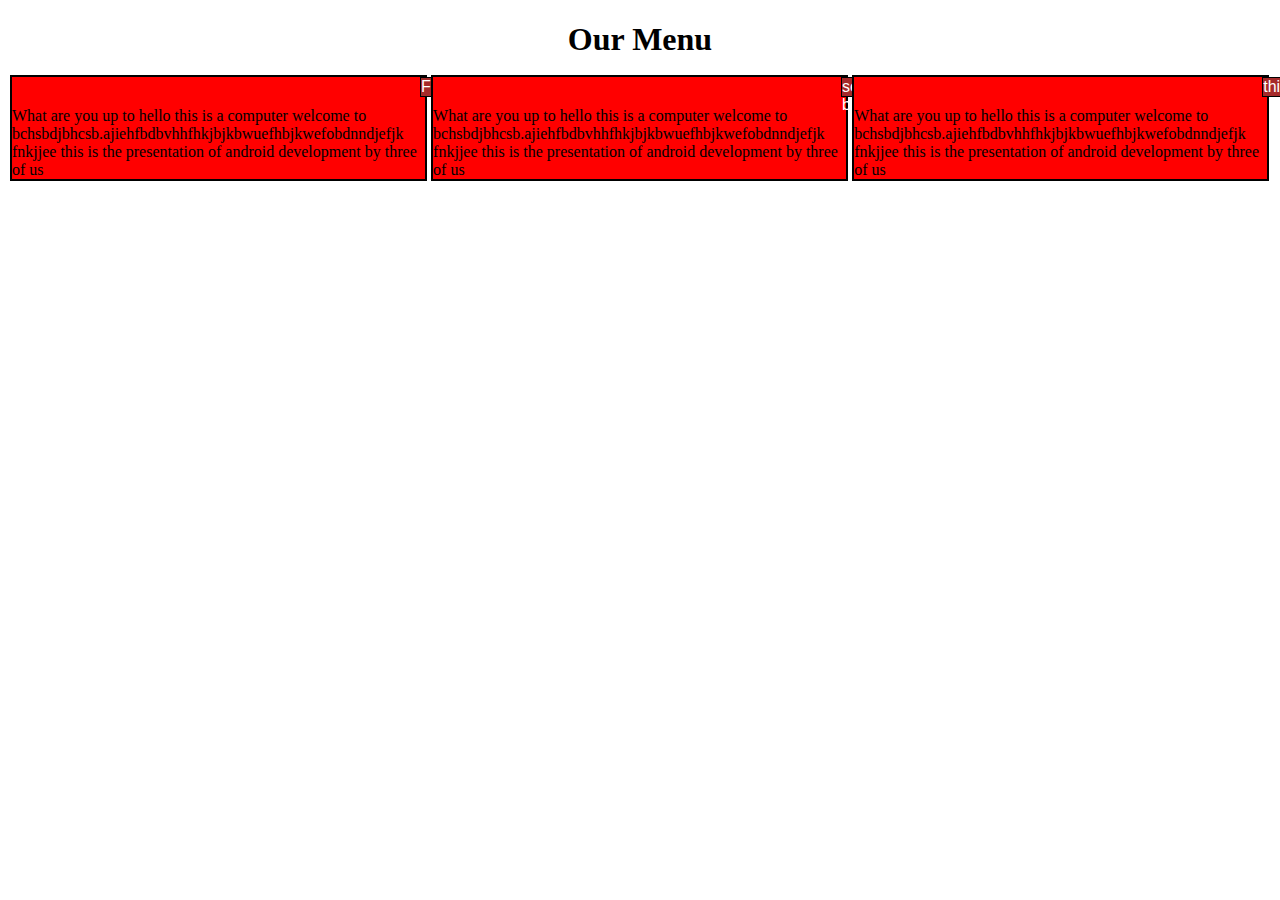
==== module2_solution/index.html @ 66776172 "My first assignment" ====
<!DOCTYPE html>
<html>
<head>
	<meta charset="utf-8">
	<meta name="viewpoint" content="width=device-width, initial-scale=1">
	<title>Module2 assignemnt</title>
	<link rel="stylesheet" type="text/css" href="style.css">
</head>
<body>
<h1>Our Menu</h1>
<div class="row">
	<div class="col-lg-4 col-md-6 col-sm-12"><p>First box</p>
	What are you up to hello this is a computer welcome to bchsbdjbhcsb.ajiehfbdbvhhfhkjbjkbwuefhbjkwefobdnndjefjk
	fnkjjee this is the presentation of android development by three of us</div>
	<div class="col-lg-4 col-md-6 col-sm-12"><p>second box</p>
	What are you up to hello this is a computer welcome to bchsbdjbhcsb.ajiehfbdbvhhfhkjbjkbwuefhbjkwefobdnndjefjk
	fnkjjee this is the presentation of android development by three of us</div>
	<div class="col-lg-4 col-md-6 col-sm-12"><p>third box</p>
	What are you up to hello this is a computer welcome to bchsbdjbhcsb.ajiehfbdbvhhfhkjbjkbwuefhbjkwefobdnndjefjk
	fnkjjee this is the presentation of android development by three of us</div>
	
</div>
</body>
</html>
---- module2_solution/style.css ----
*{
	box-sizing: border-box;
}
*{
			box-sizing: border-box;
		}
		body{
			text-align: left;
		}
		h1{
			margin-bottom: 15px;
			text-align: center;
		}
		p{
			border: 1px solid black;
			background-color: #A52A2A;
			width: 18%;
			height: 20px;
			margin: 0 0 10px 408px;
			font-family: Helvetica;
			color:white;
			object-position: all;
		}
		.p1{
			background-color: green;
			width:80%;
			margin: 5px;
			height: 150px;
		}
		.row{
			width: 100%;

		}
		@media(min-width: 992px){
			.col-lg-1, .col-lg-2, .col-lg-3, .col-lg-4, .col-lg-5, .col-lg-6, .col-lg-7, .col-lg-8, .col-lg-9, .col-lg-10, .col-lg-11, .col-lg-12{
				float:left;
				border: 2px solid black;
				margin:2px;
	
			}
			.col-lg-1{
				width: 8.33%;
			}
			.col-lg-2{
				width: 16.66%;
			}
			.col-lg-3{
				width: 25%;
			}
			.col-lg-4{
				width: 33%;
				background-color: red;
			}
			.col-lg-5{
				width: 41.66%;
			}
			.col-lg-6{
				width: 50%;
				background-color: red;
			}
			.col-lg-7{
				width: 58.33%;
			}
			.col-lg-8{
				width: 66.66%;
			}
			.col-lg-9{
				width: 74.99%;
			}
			.col-lg-10{
				width: 83.33%;
			}
			.col-lg-11{
				width: 91.66%;
			}
			.col-lg-12{
				width: 100%;
			}
		}		
			@media(min-width: 768px and max-width: 991px){
			.col-md-1, .col-md-2, .col-md-3, .col-md-4, .col-md-5, .col-md-6, .col-md-7, .col-md-8, .col-md-9, .col-md-10, .col-md-11, .col-md-12{
				float:left;
				border: 1px solid green;
			}
			.col-md-1{
				width: 8.33%;
			}
			.col-md-2{
				width: 16.66%;
			}
			.col-md-3{
				width: 25%;
			}
			.col-md-4{
				width: 33%;
				background-color: red;
			}
			.col-md-5{
				width: 41.66%;
			}
			.col-md-6{
				width: 50%;
				background-color: red;
			}
			.col-md-7{
				width: 58.33%;
			}
			.col-md-8{
				width: 66.66%;
			}
			.col-md-9{
				width: 74.99%;
			}
			.col-md-10{
				width: 83.33%;
			}
			.col-md-11{
				width: 91.66%;
			}
			.col-md-12{
				width: 100%;
		}
	}
	@media(max-width: 767px){
			.col-sm-1, .col-sm-2, .col-sm-3, .col-sm-4, .col-sm-5, .col-sm-6, .col-sm-7, .col-sm-8, .col-sm-9, .col-sm-10, .col-sm-11, .col-sm-12{
				float:left;
				border: 1px solid green;
			}
			.col-sm-1{
				width: 8.33%;
			}
			.col-sm-2{
				width: 16.66%;
			}
			.col-sm-3{
				width: 25%;
			}
			.col-sm-4{
				width: 33%;
				background-color: red;
			}
			.col-sm-5{
				width: 41.66%;
			}
			.col-sm-6{
				width: 50%;
				background-color: red;
			}
			.col-sm-7{
				width: 58.33%;
			}
			.col-sm-8{
				width: 66.66%;
			}
			.col-sm-9{
				width: 74.99%;
			}
			.col-sm-10{
				width: 83.33%;
			}
			.col-sm-11{
				width: 91.66%;
			}
			.col-sm-12{
				width: 100%;
				background-color: red;
		}
	}
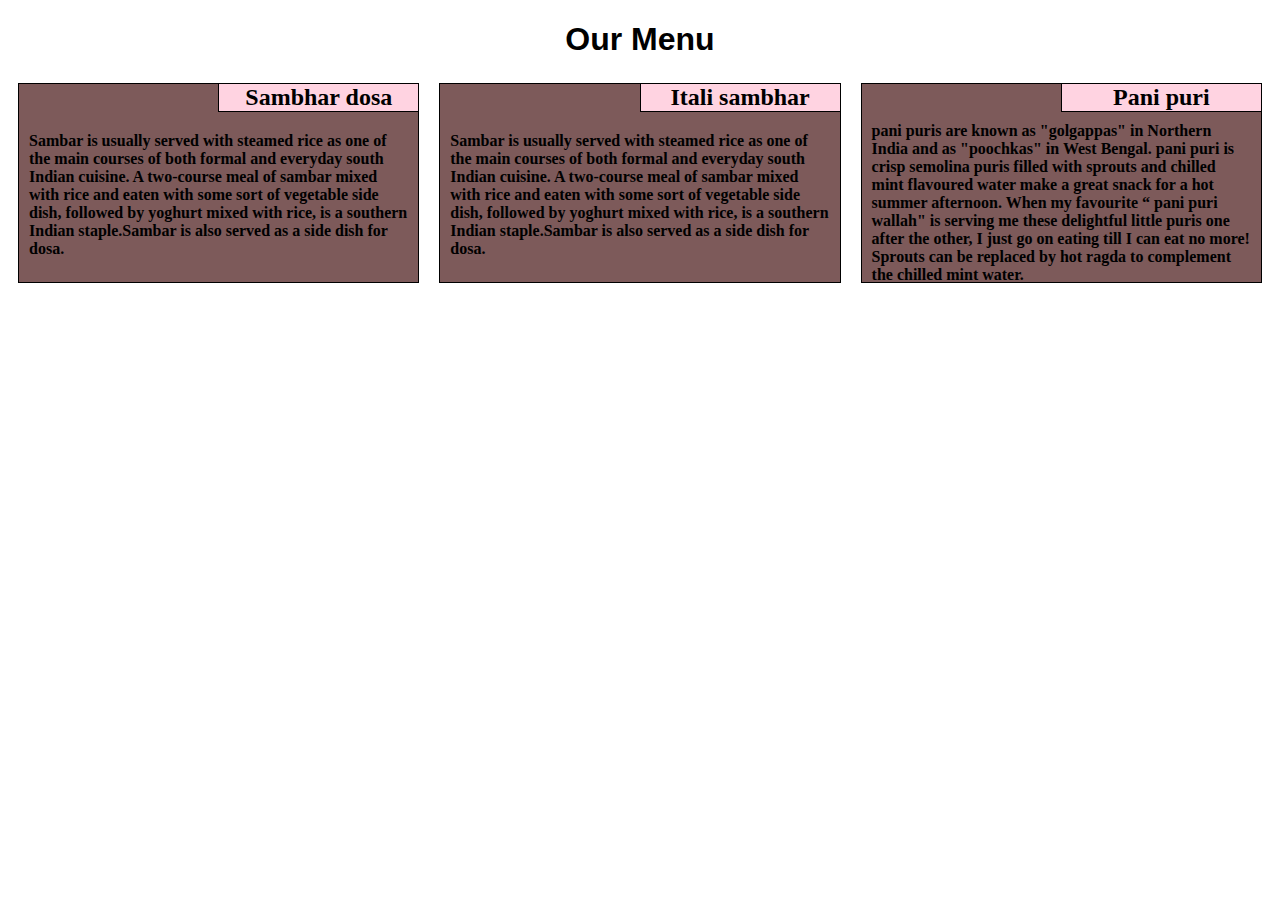
==== commit d138ae65: "Commmitted" ====
--- a/module2_solution/index.html
+++ b/module2_solution/index.html
@@ -1,24 +1,32 @@
 <!DOCTYPE html>
 <html>
 <head>
-	<meta charset="utf-8">
-	<meta name="viewpoint" content="width=device-width, initial-scale=1">
-	<title>Module2 assignemnt</title>
-	<link rel="stylesheet" type="text/css" href="style.css">
+  <meta charset="utf-8">
+  <meta name="viewport" content="width=device-width, initial-scale=1">
+  <title>Coursera module 2 solution</title>
+  <link rel="stylesheet" type="text/css" href="style.css">
 </head>
 <body>
 <h1>Our Menu</h1>
 <div class="row">
-	<div class="col-lg-4 col-md-6 col-sm-12"><p>First box</p>
-	What are you up to hello this is a computer welcome to bchsbdjbhcsb.ajiehfbdbvhhfhkjbjkbwuefhbjkwefobdnndjefjk
-	fnkjjee this is the presentation of android development by three of us</div>
-	<div class="col-lg-4 col-md-6 col-sm-12"><p>second box</p>
-	What are you up to hello this is a computer welcome to bchsbdjbhcsb.ajiehfbdbvhhfhkjbjkbwuefhbjkwefobdnndjefjk
-	fnkjjee this is the presentation of android development by three of us</div>
-	<div class="col-lg-4 col-md-6 col-sm-12"><p>third box</p>
-	What are you up to hello this is a computer welcome to bchsbdjbhcsb.ajiehfbdbvhhfhkjbjkbwuefhbjkwefobdnndjefjk
-	fnkjjee this is the presentation of android development by three of us</div>
-	
+  <div class="col-lg-4 col-md-6 col-sm-12">
+    <section>
+      <h2 class="h2">Sambhar dosa</h2>
+      <p>Sambar is usually served with steamed rice as one of the main courses of both formal and everyday south Indian cuisine. A two-course meal of sambar mixed with rice and eaten with some sort of vegetable side dish, followed by yoghurt mixed with rice, is a southern Indian staple.Sambar is also served as a side dish for dosa.</p>
+    </section>
+  </div>
+<div class="col-lg-4 col-md-6 col-sm-12">
+    <section>
+      <h2 class="h2">Itali sambhar</h2>
+      <p>Sambar is usually served with steamed rice as one of the main courses of both formal and everyday south Indian cuisine. A two-course meal of sambar mixed with rice and eaten with some sort of vegetable side dish, followed by yoghurt mixed with rice, is a southern Indian staple.Sambar is also served as a side dish for dosa.</p>
+    </section>
+  </div>
+  <div class="col-lg-4 col-md-12 col-sm-12">
+    <section>
+      <h2>Pani puri</h2>
+      <p>pani puris are known as "golgappas" in Northern India and as "poochkas" in West Bengal. pani puri is crisp semolina puris filled with sprouts and chilled mint flavoured water make a great snack for a hot summer afternoon. When my favourite “ pani puri wallah" is serving me these delightful little puris one after the other, I just go on eating till I can eat no more! Sprouts can be replaced by hot ragda to complement the chilled mint water.</p>
+    </section>
+  </div>
 </div>
 </body>
 </html>--- a/module2_solution/style.css
+++ b/module2_solution/style.css
@@ -1,168 +1,122 @@
 *{
-	box-sizing: border-box;
+  box-sizing: border-box;
 }
-*{
-			box-sizing: border-box;
-		}
-		body{
-			text-align: left;
-		}
-		h1{
-			margin-bottom: 15px;
-			text-align: center;
-		}
-		p{
-			border: 1px solid black;
-			background-color: #A52A2A;
-			width: 18%;
-			height: 20px;
-			margin: 0 0 10px 408px;
-			font-family: Helvetica;
-			color:white;
-			object-position: all;
-		}
-		.p1{
-			background-color: green;
-			width:80%;
-			margin: 5px;
-			height: 150px;
-		}
-		.row{
-			width: 100%;
-
-		}
-		@media(min-width: 992px){
-			.col-lg-1, .col-lg-2, .col-lg-3, .col-lg-4, .col-lg-5, .col-lg-6, .col-lg-7, .col-lg-8, .col-lg-9, .col-lg-10, .col-lg-11, .col-lg-12{
-				float:left;
-				border: 2px solid black;
-				margin:2px;
-	
-			}
-			.col-lg-1{
-				width: 8.33%;
-			}
-			.col-lg-2{
-				width: 16.66%;
-			}
-			.col-lg-3{
-				width: 25%;
-			}
-			.col-lg-4{
-				width: 33%;
-				background-color: red;
-			}
-			.col-lg-5{
-				width: 41.66%;
-			}
-			.col-lg-6{
-				width: 50%;
-				background-color: red;
-			}
-			.col-lg-7{
-				width: 58.33%;
-			}
-			.col-lg-8{
-				width: 66.66%;
-			}
-			.col-lg-9{
-				width: 74.99%;
-			}
-			.col-lg-10{
-				width: 83.33%;
-			}
-			.col-lg-11{
-				width: 91.66%;
-			}
-			.col-lg-12{
-				width: 100%;
-			}
-		}		
-			@media(min-width: 768px and max-width: 991px){
-			.col-md-1, .col-md-2, .col-md-3, .col-md-4, .col-md-5, .col-md-6, .col-md-7, .col-md-8, .col-md-9, .col-md-10, .col-md-11, .col-md-12{
-				float:left;
-				border: 1px solid green;
-			}
-			.col-md-1{
-				width: 8.33%;
-			}
-			.col-md-2{
-				width: 16.66%;
-			}
-			.col-md-3{
-				width: 25%;
-			}
-			.col-md-4{
-				width: 33%;
-				background-color: red;
-			}
-			.col-md-5{
-				width: 41.66%;
-			}
-			.col-md-6{
-				width: 50%;
-				background-color: red;
-			}
-			.col-md-7{
-				width: 58.33%;
-			}
-			.col-md-8{
-				width: 66.66%;
-			}
-			.col-md-9{
-				width: 74.99%;
-			}
-			.col-md-10{
-				width: 83.33%;
-			}
-			.col-md-11{
-				width: 91.66%;
-			}
-			.col-md-12{
-				width: 100%;
-		}
-	}
-	@media(max-width: 767px){
-			.col-sm-1, .col-sm-2, .col-sm-3, .col-sm-4, .col-sm-5, .col-sm-6, .col-sm-7, .col-sm-8, .col-sm-9, .col-sm-10, .col-sm-11, .col-sm-12{
-				float:left;
-				border: 1px solid green;
-			}
-			.col-sm-1{
-				width: 8.33%;
-			}
-			.col-sm-2{
-				width: 16.66%;
-			}
-			.col-sm-3{
-				width: 25%;
-			}
-			.col-sm-4{
-				width: 33%;
-				background-color: red;
-			}
-			.col-sm-5{
-				width: 41.66%;
-			}
-			.col-sm-6{
-				width: 50%;
-				background-color: red;
-			}
-			.col-sm-7{
-				width: 58.33%;
-			}
-			.col-sm-8{
-				width: 66.66%;
-			}
-			.col-sm-9{
-				width: 74.99%;
-			}
-			.col-sm-10{
-				width: 83.33%;
-			}
-			.col-sm-11{
-				width: 91.66%;
-			}
-			.col-sm-12{
-				width: 100%;
-				background-color: red;
-		}
-	}+.row{
+  width:100%;
+}
+h1{
+  text-align: center;
+  display: block;
+  margin-bottom: 15px;
+  font-family: helvetica;
+}
+h2{
+  margin:0;
+  border-left: 1px solid black;
+  border-bottom: 1px solid black;
+  float:right;
+  width:200px;
+  text-align: center;
+  margin-bottom: 10px;
+  margin-left: 400px;
+  background-color: #ffd3e1;
+}
+.h2{
+  margin-bottom: 20px;
+}
+p{
+  display:block;
+  margin-right: 10px;
+  margin-left: 10px;
+  text-align: left;
+  font-weight: bold;
+}
+section{
+  border:1px solid black;
+  background-color: #7d5a5a;
+  margin:10px;
+  display: block;
+  height: 200px;
+}
+@media(min-width: 992px){
+  .col-lg-1,.col-lg-2,.col-lg-3,.col-lg-4,.col-lg-5,.col-lg-6,.col-lg-7,.col-lg-8,.col-lg-9,.col-lg-10,.col-lg-11,.col-lg-12{
+    float:left;
+  }
+  .col-lg-1{
+    width:8.33%;
+  }
+  .col-lg-2{
+    width:16.66%;
+  }
+  .col-lg-3{
+    width:25%;
+  }
+  .col-lg-4{
+    width:33.33%;
+  }
+  .col-lg-5{
+    width:41.66%;
+  }
+  .col-lg-6{
+    width:50%;
+  }
+  .col-lg-7{
+    width:58.33%;
+  }
+  .col-lg-8{
+    width:66.66%;
+  }
+  .col-lg-9{
+    width:74.99%;
+  }
+  .col-lg-10{
+    width:83.32%;
+  }
+  .col-lg-11{
+    width:91.65%;
+  }
+  .col-lg-12{
+    width:100%;
+  }
+}
+@media(max-width: 991px) and (min-width: 768px){
+  .col-md-1,.col-md-2,.col-md-3,.col-md-4,.col-md-5,.col-md-6,.col-md-7,.col-md-8,.col-md-9,.col-md-10,.col-md-11,.col-md-12{
+    float:left;
+  }
+  .col-md-1{
+    width:8.33%;
+  }
+  .col-md-2{
+    width:16.66%;
+  }
+  .col-md-3{
+    width:25%;
+  }
+  .col-md-4{
+    width:33.33%;
+  }
+  .col-md-5{
+    width:41.66%;
+  }
+  .col-md-6{
+    width:50%;
+  }
+  .col-md-7{
+    width:58.33%;
+  }
+  .col-md-8{
+    width:66.66%;
+  }
+  .col-md-9{
+    width:74.99%;
+  }
+  .col-md-10{
+    width:83.32%;
+  }
+  .col-md-11{
+    width:91.65%;
+  }
+  .col-md-12{
+    width:100%;
+  }
+}